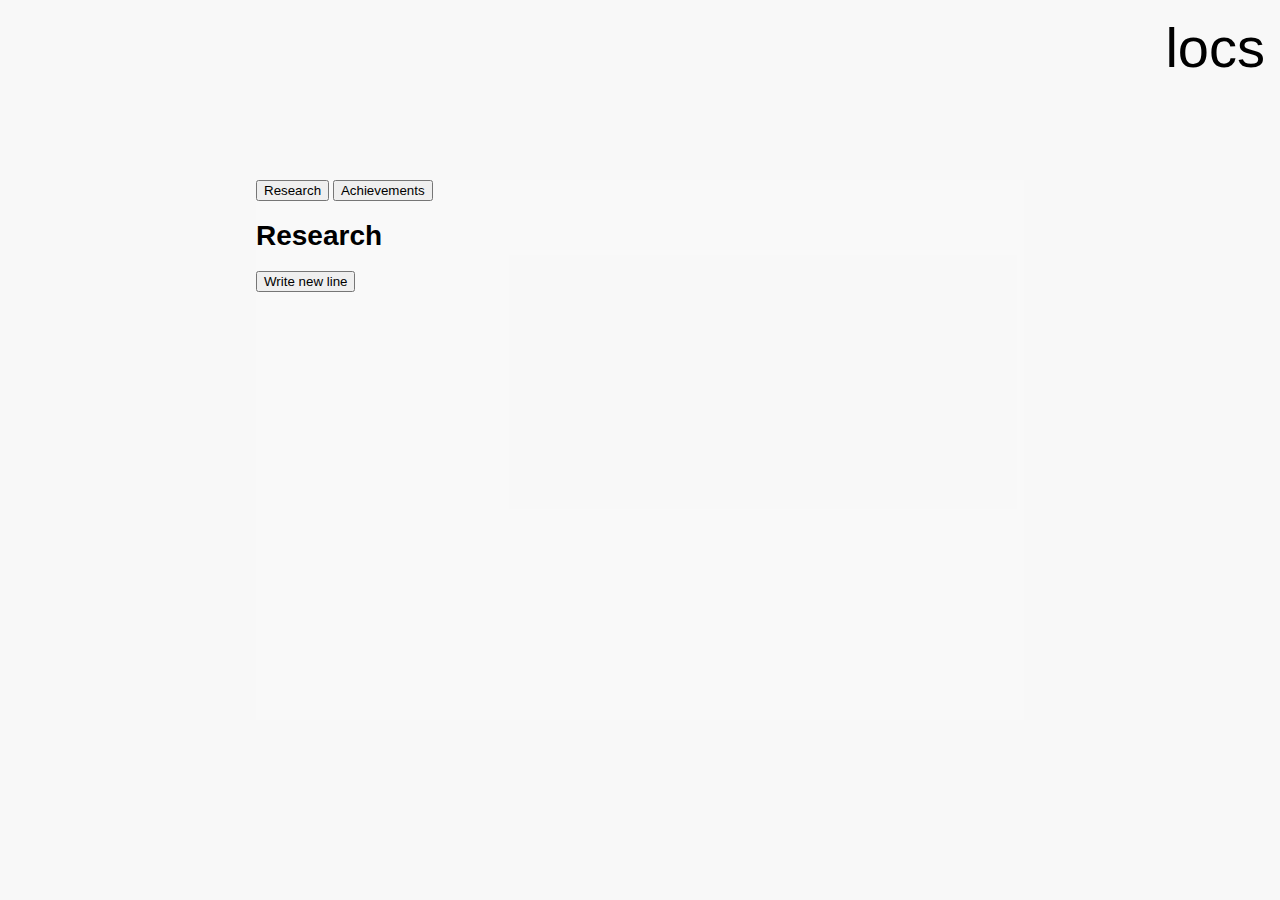
==== web/index.html @ 531f2a76 "For ground blocked out." ====
<!DOCTYPE html>

<html>
  <head>
    <meta charset="utf-8">
    <meta name="viewport" content="width=device-width, initial-scale=1.0">
    <title>Codeclicker</title>
    
    <script src="packages/web_components/platform.js"></script>
    <script src="packages/web_components/dart_support.js"></script>
    
    <link rel="import" href="packages/polymer/polymer.html">
    
    <link rel="stylesheet" href="codeclicker.css">
  </head>
  <body fullbleed vertical layout>
    <div id="factory" horizontal layout>
      
    </div>
    <div flex relative>
      <div horizontal layout fit>
        <div class="line" flex one></div>
        <div class="line" flex one></div>
        <div class="line" flex one></div>
        <div class="line" flex one></div>
        <div class="line" flex one></div>
        <div class="line" flex one></div>
        <div class="line" flex one></div>
        <div class="line" flex one></div>
      </div>
      
      <div class="dialog" vertical layout>
        <div horizontal layout>
          <button id="r_button" flex>Research</button>
          <button id="a_button" flex>Achievements</button>
        </div>
        
        <div id="r_cont" flex class="scroll">
          <h1>Research</h1>
          <table id="research">
            <thead>
            </thead>
            <tbody>
            </tbody>
          </table>
        </div>
        
        <div id="a_cont" class="scroll" flex hidden>
          <h1>Achievements</h1>
          <p>Rockstar bonus: <span class="rockstar"></span></p>
          <ul id="achievement"></ul>
        </div>
        <button class="writeline">Write new line</button>
      </div>
    </div>
    <div id="locs"><span class="loc"></span> locs</div>
    
    <script type="application/dart" src="codeclicker.dart"></script>
    <script src="packages/browser/dart.js"></script>
  </body>
</html>
---- web/codeclicker.css ----
body {
  background-color: #F8F8F8;
  font-family: 'Open Sans', sans-serif;
  font-size: 14px;
  font-weight: normal;
  margin: 15px;
}

.dialog{
  position: absolute;
  left: 20%;
  right:20%;
  top: 20%;
  bottom: 20%;
  background-color: rgba(248,248,248,0.9);
}

.scroll{
  overflow: auto;
}

#locs{
  font-size: 400%;
  text-align: right;
}

.line{
  border-left: solid black 1px;
  border-right: solid black 1px;
}
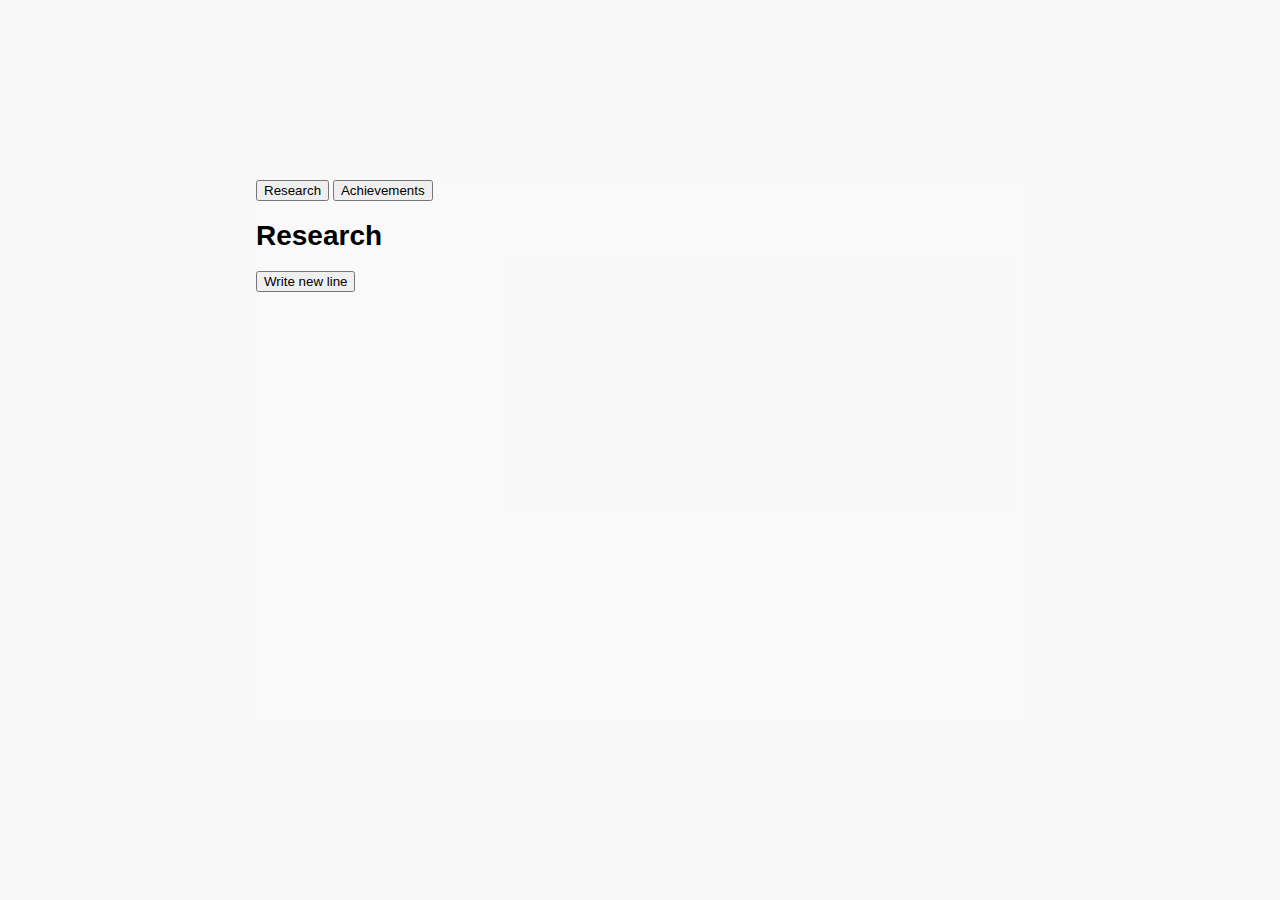
==== commit fc6965c9: "Added element" ====
--- a/web/index.html
+++ b/web/index.html
@@ -10,6 +10,7 @@
     <script src="packages/web_components/dart_support.js"></script>
     
     <link rel="import" href="packages/polymer/polymer.html">
+    <link rel="import" href="elem/loc_counter.html">
     
     <link rel="stylesheet" href="codeclicker.css">
   </head>
@@ -53,7 +54,7 @@
         <button class="writeline">Write new line</button>
       </div>
     </div>
-    <div id="locs"><span class="loc"></span> locs</div>
+    <loc-counter id="locs" locs="0"></loc-counter>
     
     <script type="application/dart" src="codeclicker.dart"></script>
     <script src="packages/browser/dart.js"></script>
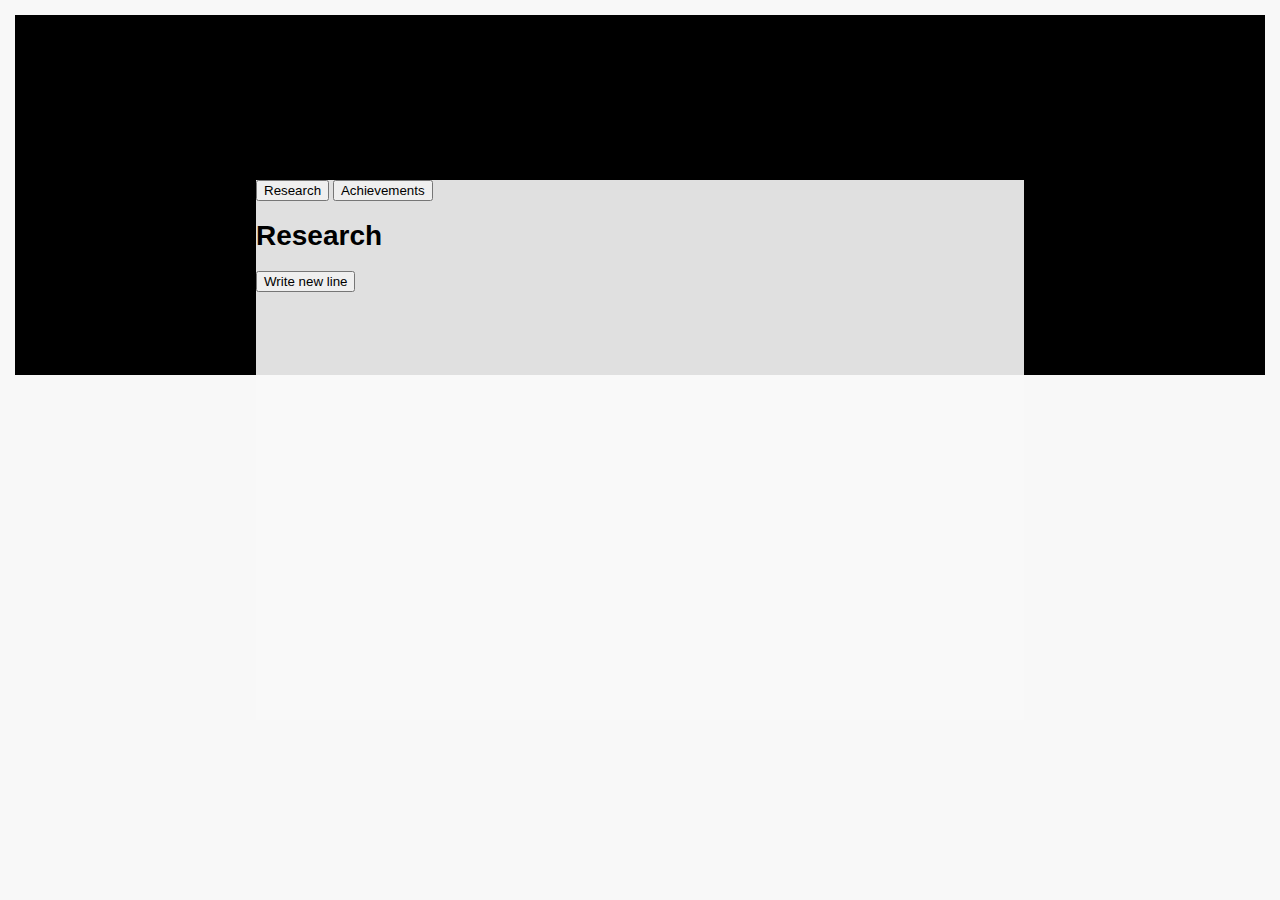
==== commit 15961edb: "MatrixDigit depolymer" ====
--- a/web/index.html
+++ b/web/index.html
@@ -10,7 +10,6 @@
     <script src="packages/web_components/dart_support.js"></script>
     
     <link rel="import" href="packages/polymer/polymer.html">
-    <link rel="import" href="elem/loc_counter.html">
     
     <link rel="stylesheet" href="codeclicker.css">
   </head>
@@ -54,7 +53,32 @@
         <button class="writeline">Write new line</button>
       </div>
     </div>
-    <loc-counter id="locs" locs="0"></loc-counter>
+    <div id="locs" horizontal layout around-justified>
+      <div class="box" horizontal layout justified>
+        <canvas></canvas><canvas></canvas><canvas></canvas>
+      </div>
+      <div class="box" horizontal layout justified>
+        <canvas></canvas><canvas></canvas><canvas></canvas>
+      </div>
+      <div class="box" horizontal layout justified>
+        <canvas></canvas><canvas></canvas><canvas></canvas>
+      </div>
+      <div class="box" horizontal layout justified>
+        <canvas></canvas><canvas></canvas><canvas></canvas>
+      </div>
+      <div class="box" horizontal layout justified>
+        <canvas></canvas><canvas></canvas><canvas></canvas>
+      </div>
+      <div class="box" horizontal layout justified>
+        <canvas></canvas><canvas></canvas><canvas></canvas>
+      </div>
+      <div class="box" horizontal layout justified>
+        <canvas></canvas><canvas></canvas><canvas></canvas>
+      </div>
+      <div class="box" horizontal layout justified>
+        <canvas></canvas><canvas></canvas><canvas></canvas>
+      </div>
+    </div>
     
     <script type="application/dart" src="codeclicker.dart"></script>
     <script src="packages/browser/dart.js"></script>
--- a/web/codeclicker.css
+++ b/web/codeclicker.css
@@ -20,12 +20,21 @@
   overflow: auto;
 }
 
-#locs{
-  font-size: 400%;
-  text-align: right;
-}
-
 .line{
   border-left: solid black 1px;
   border-right: solid black 1px;
+}
+
+#locs {
+  background-color: black;
+}
+
+#locs .box{
+  position: relative;
+  width: 100px;
+}
+
+#locs canvas{
+  display: block;
+  width: 30%;
 }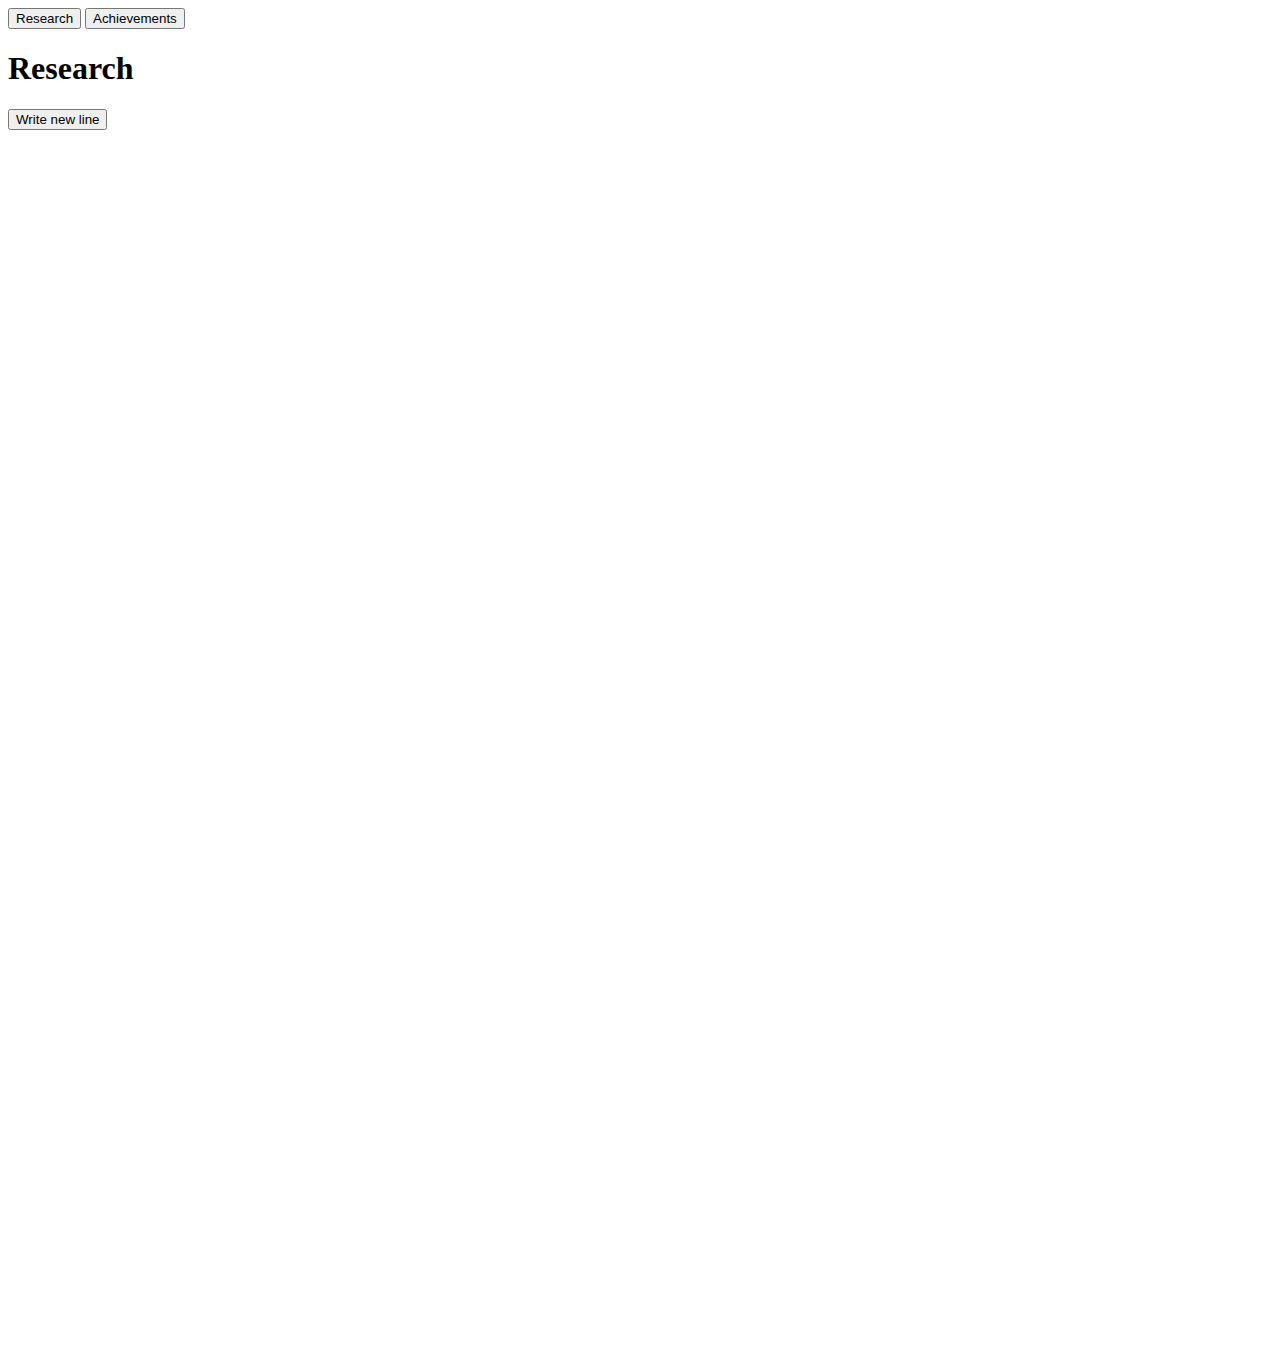
==== commit 490f3e71: "Layout rewritten" ====
--- a/web/index.html
+++ b/web/index.html
@@ -7,18 +7,16 @@
     <title>Codeclicker</title>
     
     <script src="packages/web_components/platform.js"></script>
-    <script src="packages/web_components/dart_support.js"></script>
-    
     <link rel="import" href="packages/polymer/polymer.html">
     
-    <link rel="stylesheet" href="codeclicker.css">
+    <link rel="stylesheet" href="sass/codeclicker.css">
   </head>
-  <body fullbleed vertical layout>
+  <body class="vbox">
     <div id="factory" horizontal layout>
       
     </div>
     <div flex relative>
-      <div horizontal layout fit>
+      <div class="hbox" fit>
         <div class="line" flex one></div>
         <div class="line" flex one></div>
         <div class="line" flex one></div>
@@ -29,8 +27,8 @@
         <div class="line" flex one></div>
       </div>
       
-      <div class="dialog" vertical layout>
-        <div horizontal layout>
+      <div class="dialog vbox">
+        <div class="hbox">
           <button id="r_button" flex>Research</button>
           <button id="a_button" flex>Achievements</button>
         </div>
@@ -53,29 +51,29 @@
         <button class="writeline">Write new line</button>
       </div>
     </div>
-    <div id="locs" horizontal layout around-justified>
-      <div class="box" horizontal layout justified>
+    <div id="locs">
+      <div class="box">
         <canvas></canvas><canvas></canvas><canvas></canvas>
       </div>
-      <div class="box" horizontal layout justified>
+      <div class="box">
         <canvas></canvas><canvas></canvas><canvas></canvas>
       </div>
-      <div class="box" horizontal layout justified>
+      <div class="box">
         <canvas></canvas><canvas></canvas><canvas></canvas>
       </div>
-      <div class="box" horizontal layout justified>
+      <div class="box">
         <canvas></canvas><canvas></canvas><canvas></canvas>
       </div>
-      <div class="box" horizontal layout justified>
+      <div class="box">
         <canvas></canvas><canvas></canvas><canvas></canvas>
       </div>
-      <div class="box" horizontal layout justified>
+      <div class="box">
         <canvas></canvas><canvas></canvas><canvas></canvas>
       </div>
-      <div class="box" horizontal layout justified>
+      <div class="box">
         <canvas></canvas><canvas></canvas><canvas></canvas>
       </div>
-      <div class="box" horizontal layout justified>
+      <div class="box">
         <canvas></canvas><canvas></canvas><canvas></canvas>
       </div>
     </div>
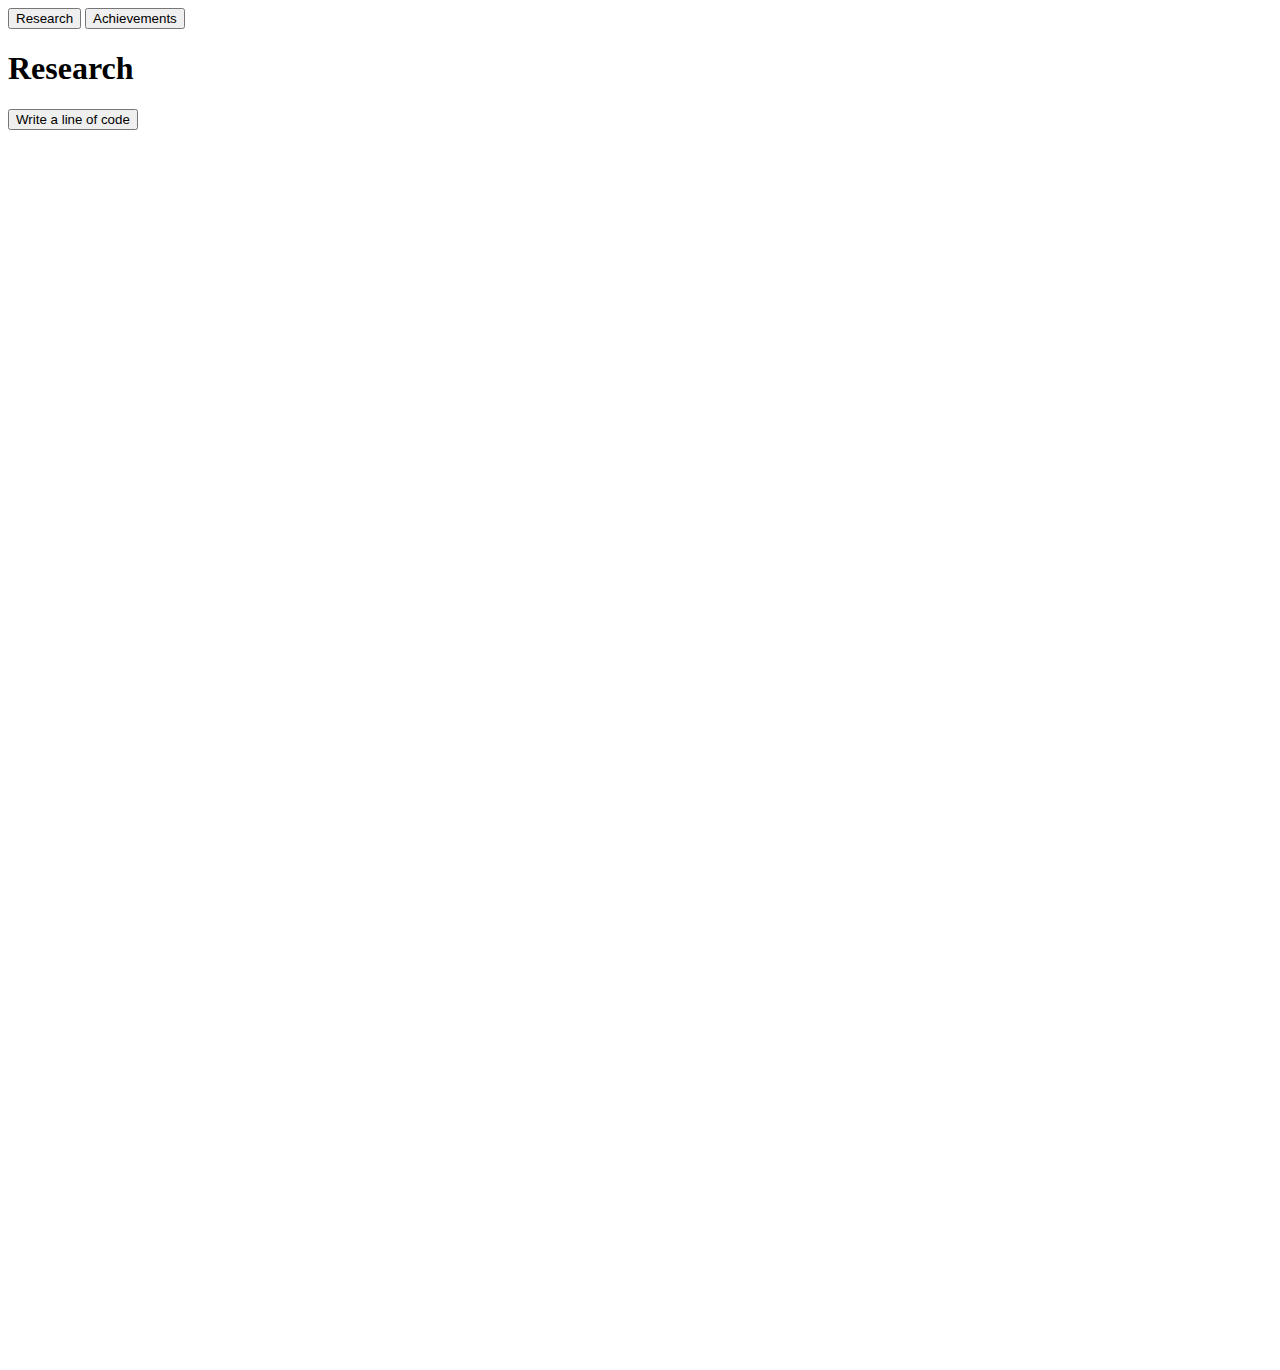
==== commit 8913e98d: "Names now suports a value." ====
--- a/web/index.html
+++ b/web/index.html
@@ -6,25 +6,22 @@
     <meta name="viewport" content="width=device-width, initial-scale=1.0">
     <title>Codeclicker</title>
     
-    <script src="packages/web_components/platform.js"></script>
-    <link rel="import" href="packages/polymer/polymer.html">
-    
     <link rel="stylesheet" href="sass/codeclicker.css">
   </head>
   <body class="vbox">
-    <div id="factory" horizontal layout>
+    <div id="factory" class="hbox">
       
     </div>
-    <div flex relative>
-      <div class="hbox" fit>
-        <div class="line" flex one></div>
-        <div class="line" flex one></div>
-        <div class="line" flex one></div>
-        <div class="line" flex one></div>
-        <div class="line" flex one></div>
-        <div class="line" flex one></div>
-        <div class="line" flex one></div>
-        <div class="line" flex one></div>
+    <div class='center'>
+      <div class="lines">
+        <div class="line"></div>
+        <div class="line"></div>
+        <div class="line"></div>
+        <div class="line"></div>
+        <div class="line"></div>
+        <div class="line"></div>
+        <div class="line"></div>
+        <div class="line"></div>
       </div>
       
       <div class="dialog vbox">
@@ -48,7 +45,7 @@
           <p>Rockstar bonus: <span class="rockstar"></span></p>
           <ul id="achievement"></ul>
         </div>
-        <button class="writeline">Write new line</button>
+        <button class="line_button">Write a line of code</button>
       </div>
     </div>
     <div id="locs">
